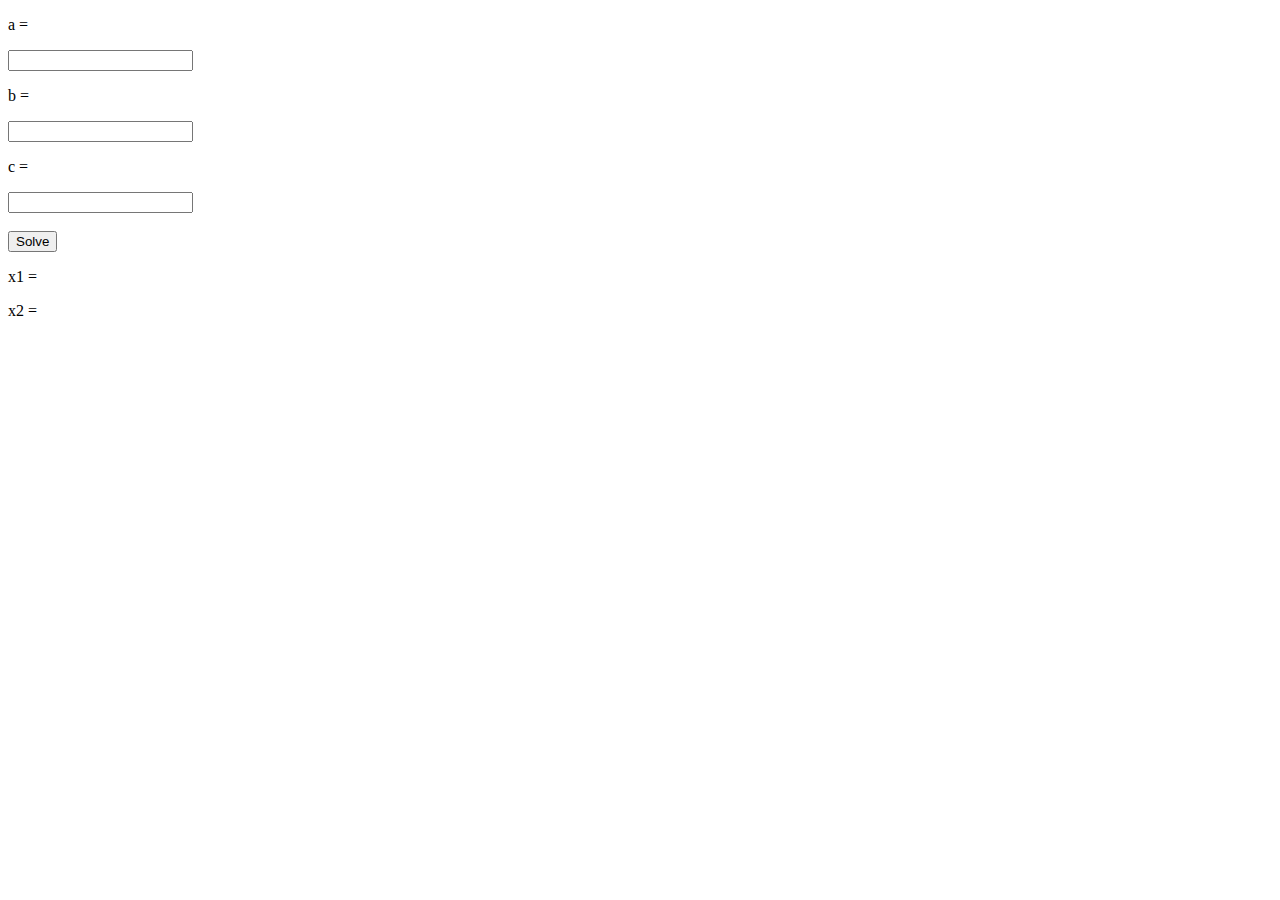
==== html/ec2.html @ 5d66f568 "am adaugat primele fisiere" ====
<!DOCTYPE html>

<html>

<head>
</head>

<body>
<p> a = </p>
<input type = "text" id = "id_a"></input>

<p> b = </p>
<input type = "text" id = "id_b"></input>

<p> c = </p>
<input type = "text" id = "id_c"></input>

</br>
</br>

<button type = "button" onclick = "solve_eq2();">Solve</button>

<p id = "id_x1">x1 = </p>
<p id = "id_x2">x2 = </p>

<script src = "ec2.js">

</script>
</body>

</html>
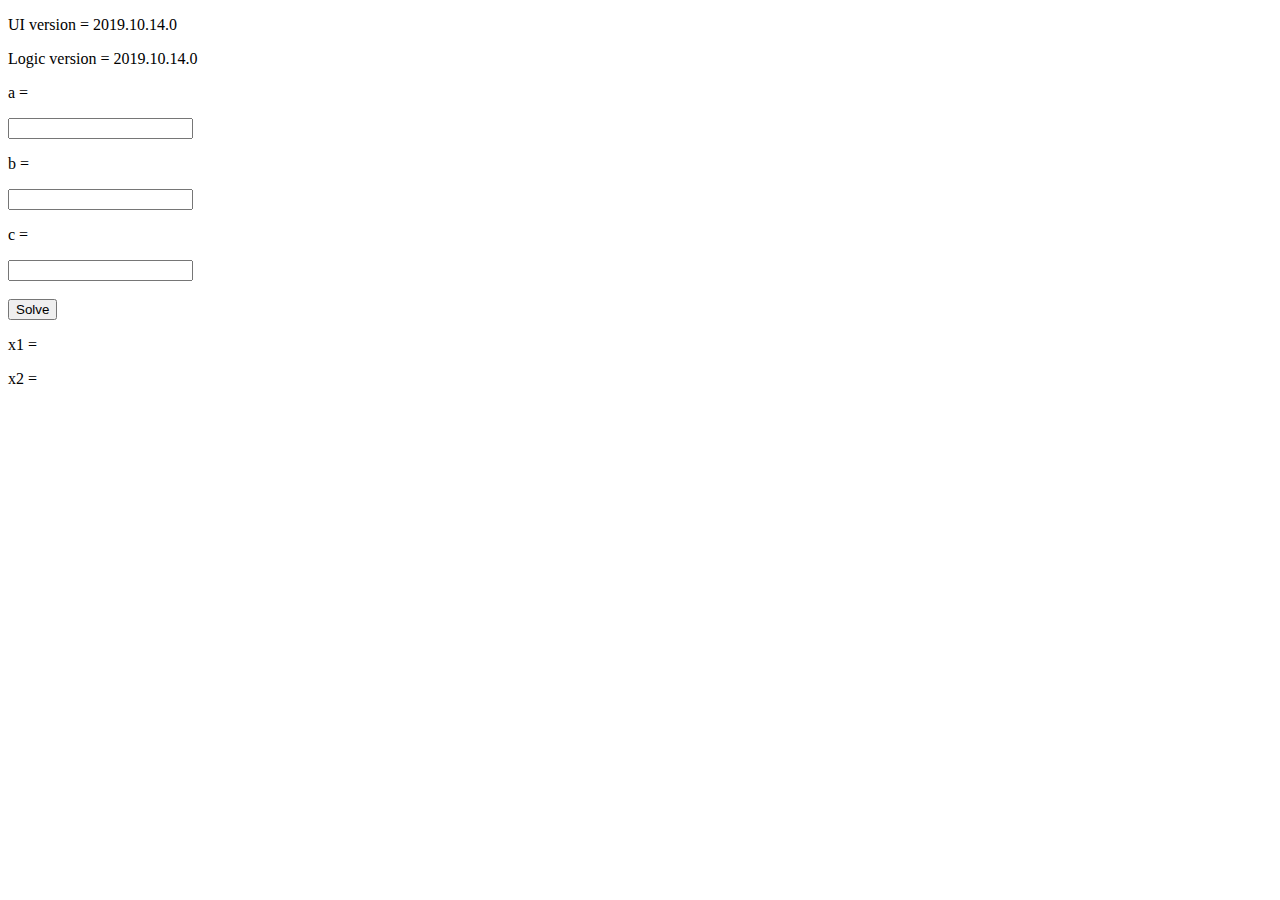
==== commit 9c6fdd63: "am adaugat numar de versiune" ====
--- a/html/ec2.html
+++ b/html/ec2.html
@@ -6,6 +6,10 @@
 </head>
 
 <body>
+
+<p>UI version = 2019.10.14.0</p>
+<p id = "id_logic_version"></p>
+
 <p> a = </p>
 <input type = "text" id = "id_a"></input>
 
